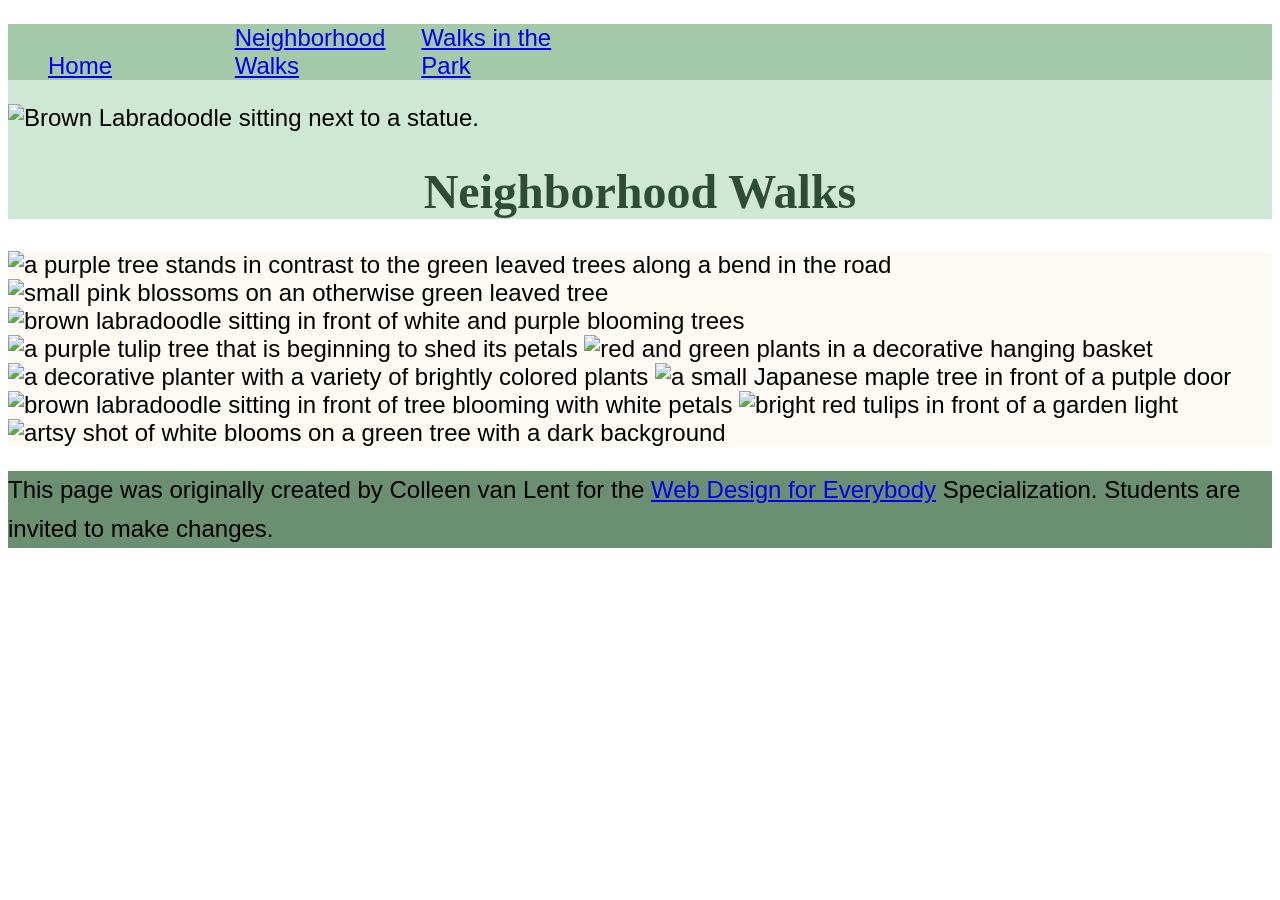
==== CSS-week2-HW2/neighborhood.html @ 94f8045d "Copy HW1 files for HW2" ====
<!DOCTYPE html>
<html lang="en">

<head>
  <meta charset="utf-8">
  <meta name="viewport" content="width=device-width">
  <title>Neighborhood Walk</title>
  <link rel="stylesheet" href="css/style.css">
</head>

<body>
  <header>
    <nav>
      <ul>
        <li><a href="index.html">Home</a></li>
        <li><a href="neighborhood.html">Neighborhood Walks</a></li>
        <li><a href="parks.html">Walks in the Park</a></li>
      </ul>
    </nav>
    <img src="images/BaconGallupPark.jpg" width="200" alt="Brown Labradoodle sitting next to a statue.">
    <h1>Neighborhood Walks</h1>
  </header>
  <main>
    <div>
      <img src="images/bend_in_the_road.png"
        alt="a purple tree stands in contrast to the green leaved trees along a bend in the road" width="100">
      <img src="images/pink_blossoms.png" alt="small pink blossoms on an otherwise green leaved tree" width="100">
      <img src="images/blooming_trees.png" alt="brown labradoodle sitting in front of white and purple blooming  trees"
        width="100">
      <img src="images/falling_petals.png" alt="a purple tulip tree that is beginning to shed its petals" width="100">
      <img src="images/hanging_plants.png" alt="red and green plants in a decorative hanging basket" width="100">
      <img src="images/potted_plants.png" alt="a decorative planter with a variety of brightly colored plants "
        width="100">
      <img src="images/red_maple.png" alt="a small Japanese maple tree in front of a putple door" width="100">
      <img src="images/tree_with_white_blooms.png"
        alt="brown labradoodle sitting in front of tree blooming with white petals" width="100">
      <img src="images/tulips.png" alt="bright red tulips in front of a garden light" width="100">
      <img src="images/white_buds_on_tree.png" alt="artsy shot of white blooms on a green tree with a dark background"
        width="100">
    </div>
  </main>
  <footer>
    <p>This page was originally created by Colleen van Lent for the <a
        href="https://www.coursera.org/specializations/web-design"> Web Design for Everybody</a> Specialization.
      Students are invited to make changes.</p>
  </footer>

</body>

</html>
---- CSS-week2-HW2/css/style.css ----
body{
  font-family:'Segoe UI', Tahoma, Geneva, Verdana, sans-serif;
  font-size: 150%;
}
body {
  font-family: 'Segoe UI', Tahoma, Geneva, Verdana, sans-serif;
  font-size: 150%;
}

header {
  background-color: #cfe8d5;
}

nav {
  background-color: #a3c9a8;
}

main {
  background-color: #fdfaf3;
  font-size: 100%;
}

footer {
  background-color: #6b8f71;
}

li {
  display: inline-block;
  width: 180px;
}

h1 {
  text-align: center;
  font-family: Georgia, serif;
  color: #2e4d38;
}

p {
  line-height: 1.6;
}
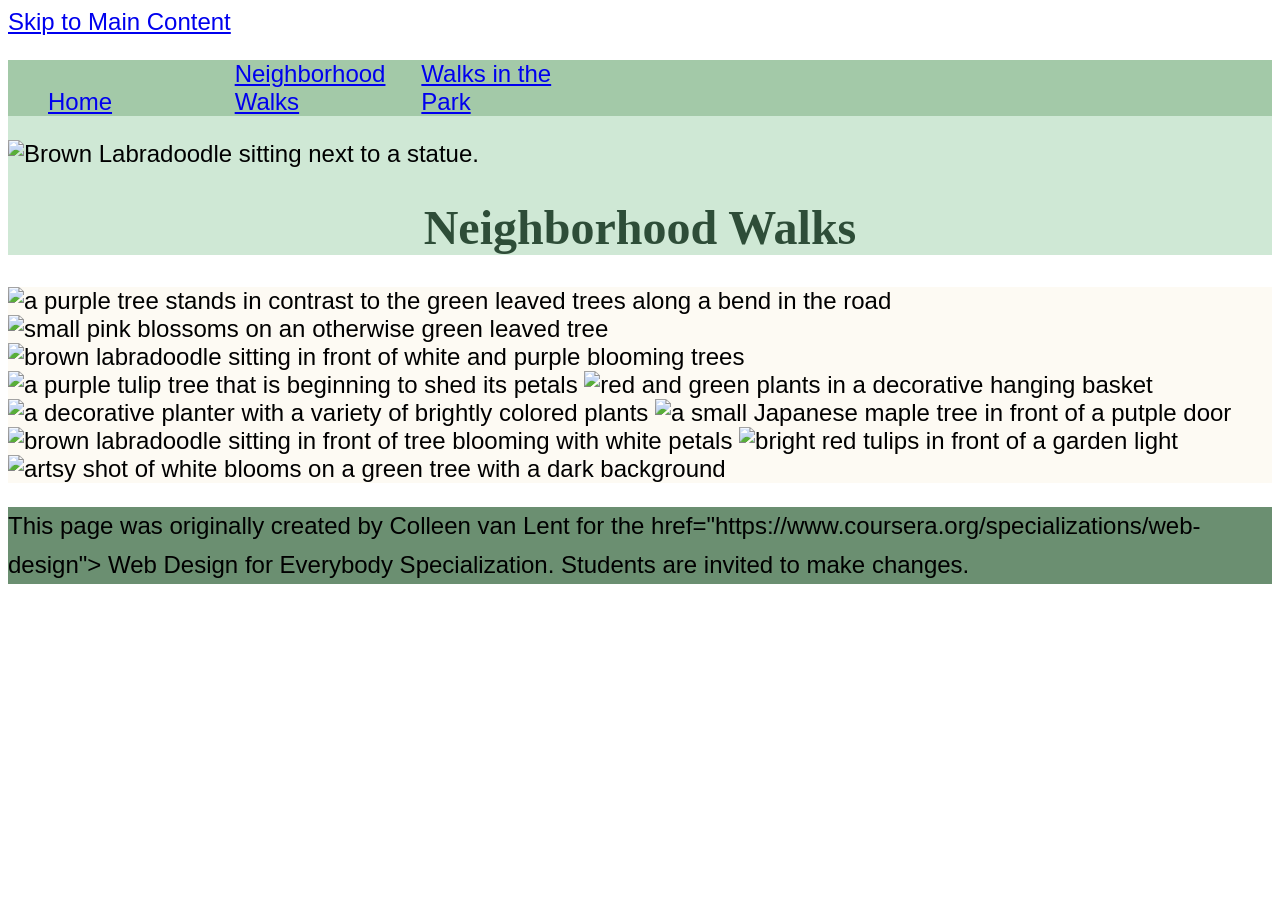
==== commit d139d149: "Update neighborhood.html" ====
--- a/CSS-week2-HW2/neighborhood.html
+++ b/CSS-week2-HW2/neighborhood.html
@@ -1,14 +1,13 @@
 <!DOCTYPE html>
 <html lang="en">
-
 <head>
   <meta charset="utf-8">
   <meta name="viewport" content="width=device-width">
   <title>Neighborhood Walk</title>
   <link rel="stylesheet" href="css/style.css">
 </head>
-
 <body>
+  <a href="#main-content" class="skip-link">Skip to Main Content</a>
   <header>
     <nav>
       <ul>
@@ -20,8 +19,8 @@
     <img src="images/BaconGallupPark.jpg" width="200" alt="Brown Labradoodle sitting next to a statue.">
     <h1>Neighborhood Walks</h1>
   </header>
-  <main>
-    <div>
+  <main id="main-content">
+    <div class="grid">
       <img src="images/bend_in_the_road.png"
         alt="a purple tree stands in contrast to the green leaved trees along a bend in the road" width="100">
       <img src="images/pink_blossoms.png" alt="small pink blossoms on an otherwise green leaved tree" width="100">
@@ -40,11 +39,9 @@
     </div>
   </main>
   <footer>
-    <p>This page was originally created by Colleen van Lent for the <a
+    <p>This page was originally created by Colleen van Lent for the 
         href="https://www.coursera.org/specializations/web-design"> Web Design for Everybody</a> Specialization.
       Students are invited to make changes.</p>
   </footer>
-
 </body>
-
 </html>
